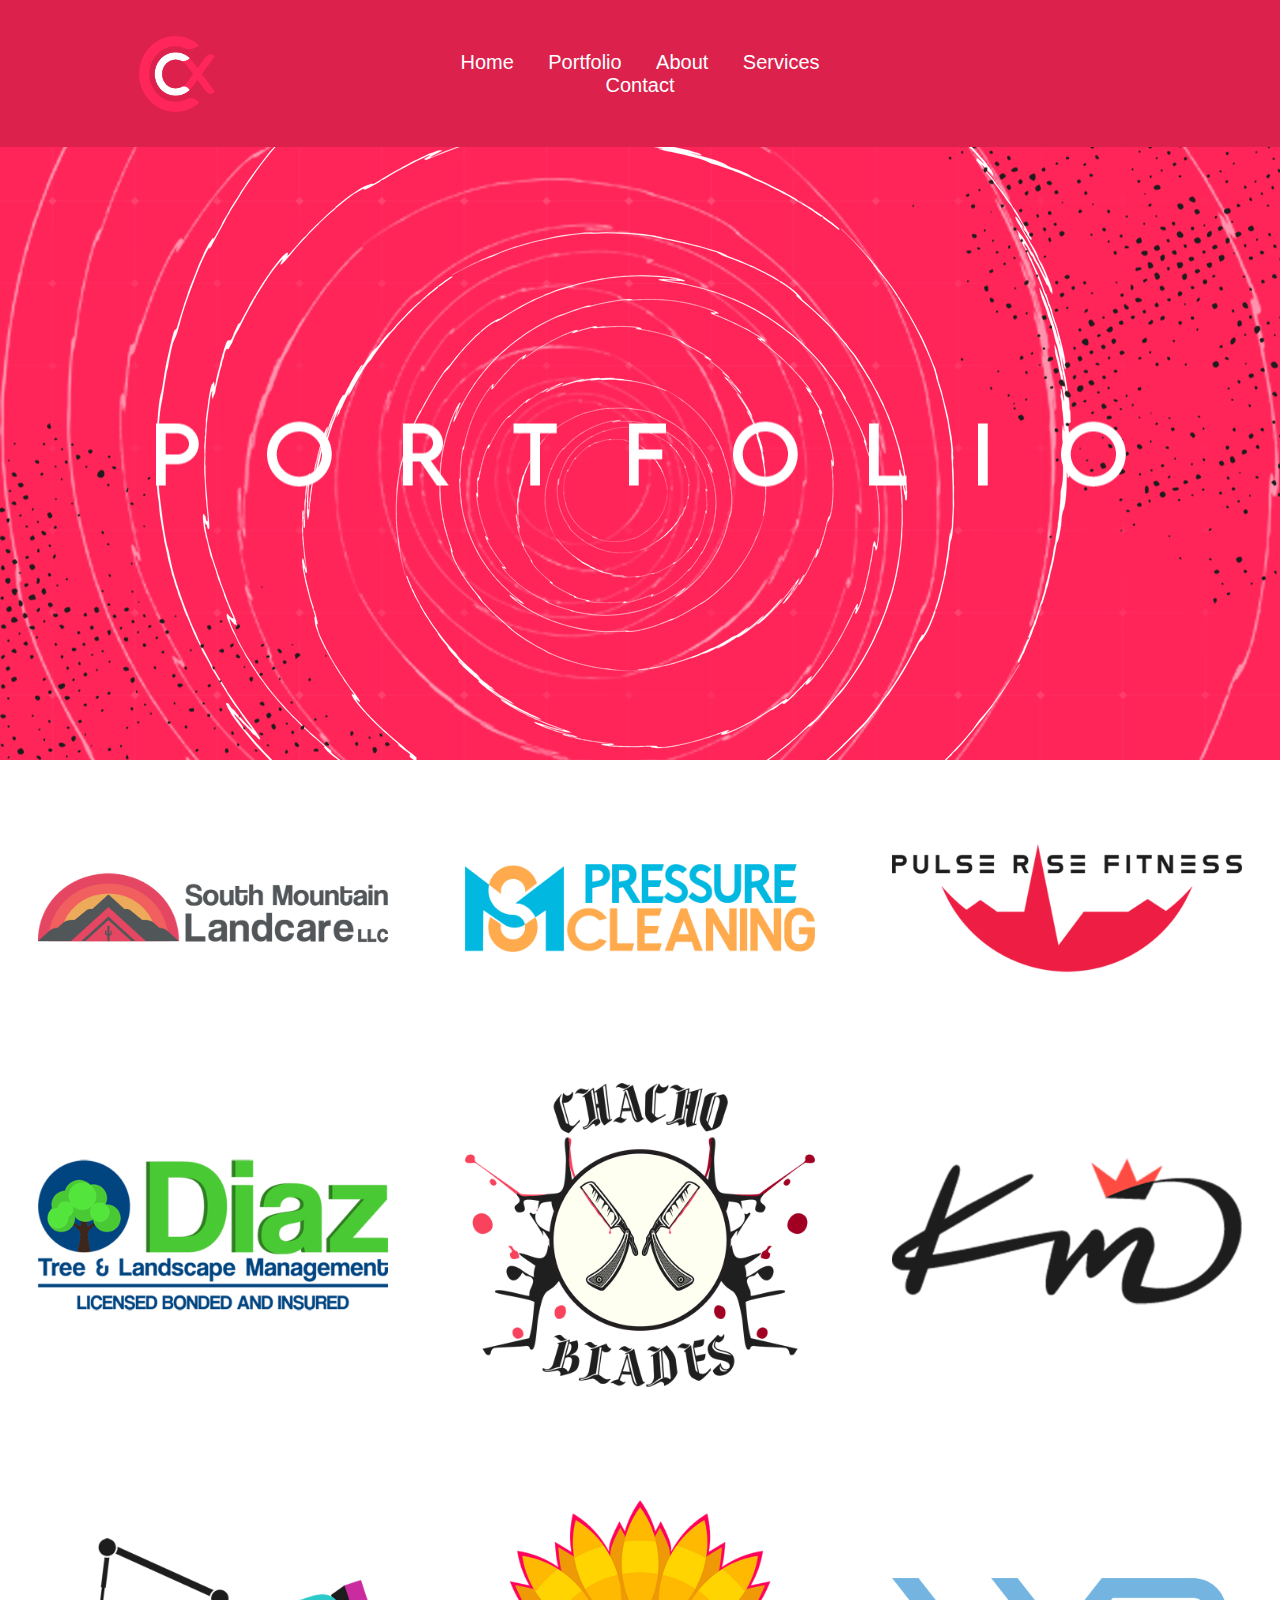
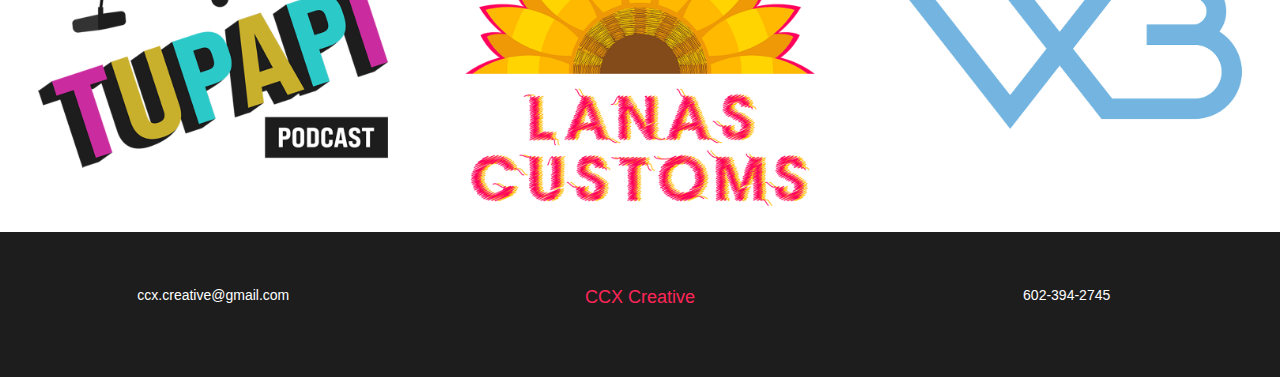
==== Portfolio.html @ 617b9283 "Add files via upload" ====
<!DOCTYPE html>
<html lang="en">
<head>
    <meta charset="UTF-8">
    <meta name="viewport" content="width=device-width, initial-scale=1.0">
    <title>Portfolio</title>
    <link rel="stylesheet" href="Pstylesheet/PortfolioSS.css">
</head>
<body>
        <!--Header-->
        <header id="home"class="header">
            <div class= "grid-container">
                <img class="logo-pos" src="Images/Logo.png" alt="logo" width="50px">
               <nav class="nav">
                    <a class="navtext" href="Index.html">Home</a>
                    <a class="navtext" href="Portfolio/Portfolio.html">Portfolio</a>
                    <a class="navtext" href="#wai">About</a>
                    <a class="navtext" href="#services">Services</a>
                    <a class="navtext" href="#footer">Contact</a>
               </nav>             
            </div>
        </header>

        <!--Section 1-->

        <section class="large-image">
            <img id="wai" class="hero-text" src="PImages/Portfolio.png" width="1184px" alt="ccxcreative">
        </section>

        <!--Section 2-->

        <div class="sec2">
            <div class="grid-container3 margin">
                <div class="center pop">
                    <img src="PImages/SouthMountainLogo.png" width="350px">
                </div>
                <div class="center pop">
                    <img src="PImages/MS Logo W Text.png" width="350px">
                </div>
                <div class="center pop">
                    <img src="PImages/Pulse Rise FitnessLogo.png" width="350px">
                </div>
            </div>

            <div href="URL_of_the_image" target="_blank" class="grid-container3 margin">
                <div class="center pop">
                    <img src="PImages/Diaz Final.png" width="350px">
                </div>
                <div class="center pop">
                    <img src="PImages/Chacho Blades.png" width="350px">
                </div>
                <div class="center pop">
                    <img src="PImages/KingMindsLogo.png" width="350px">
                </div>
            </div>

            <div class="grid-container3">
                <div class="center pop">
                    <img src="PImages/TuPapiLogo.png" width="350px">
                </div>
                <div class="center pop">
                    <img src="PImages/Lana's CustomsLogo.png" width="350px">
                </div>
                <div class="center pop">
                    <img src="PImages/WBLogo.png" width="350px">
                </div>
            </div>
        </div>


                <!--Section 3-->

    <footer id="footer" class="footer">
        <div class="grid-container4">
            <p class="ftext">ccx.creative@gmail.com</p>
            <p class="ftext" style="color: #FF2559; font-size: 18px;">CCX Creative</p>
            <p class="ftext" >602-394-2745</p>
        </div>
    
    </footer>
</body>
</html>
---- Pstylesheet/PortfolioSS.css ----
html {
    scroll-behavior: smooth;
  }

body {
    margin: 0px;
    font-family:Verdana, Geneva, Tahoma, sans-serif;
    text-decoration: none;
    background-color: #FF2659;
}

a {
    text-decoration: none;
}

/**Header**/

.grid-container {
    display: grid;
    grid-template-columns: 1fr 1fr 1fr;
    align-items: center;
    height: 147px;
}

.header { 
    height: 147px;
    background-color: #DB214C;
}

.logo-pos {
    padding-left: 139px;
    padding-top: 0px;
    width: 76px;
}

.nav {
    text-align: center;
    word-spacing: 30px;

    display: inline-block;

}
.navtext {
    color: white;
    font-size: 20px;
    font-weight: 500;
}

/**Section 1**/

.large-image {
    position: relative;
    background-image: url("../Images/section1bg.png");
    background-position: center;
    background-repeat: no-repeat;
    height: 613px;
    width: 100%;
    margin: none;
}

.hero-text {
    position: absolute;
    top: 50%;
    transform: translateY(-50%) translateX(-50%);
    left: 50%;
}

/**Section 2**/

.sec2 {
    background-color: white;
    padding-top: 5%;
}

.grid-container3 {
    display: grid;
    grid-template-columns: 1fr 1fr 1fr;
    align-items: center;
}

.center {
    margin: auto;
}

.margin {
    margin-bottom: 5%;
}

/**Section 3**/

.footer {
    height: 145px;
    width: auto;
    background-color: #1D1D1D;
}
.grid-container4 {
    display: grid;
    grid-template-columns: 1fr 1fr 1fr;
    width: 100%;
    height: 145px;
    text-align: center;
}

.ftext {
    color: white;
    font-size: 14px;
    width: auto;
    margin-top: 55px;
}

.pop {
    transition: transform .2s;
}
.pop:hover {
    transform: scale(1.25);
}
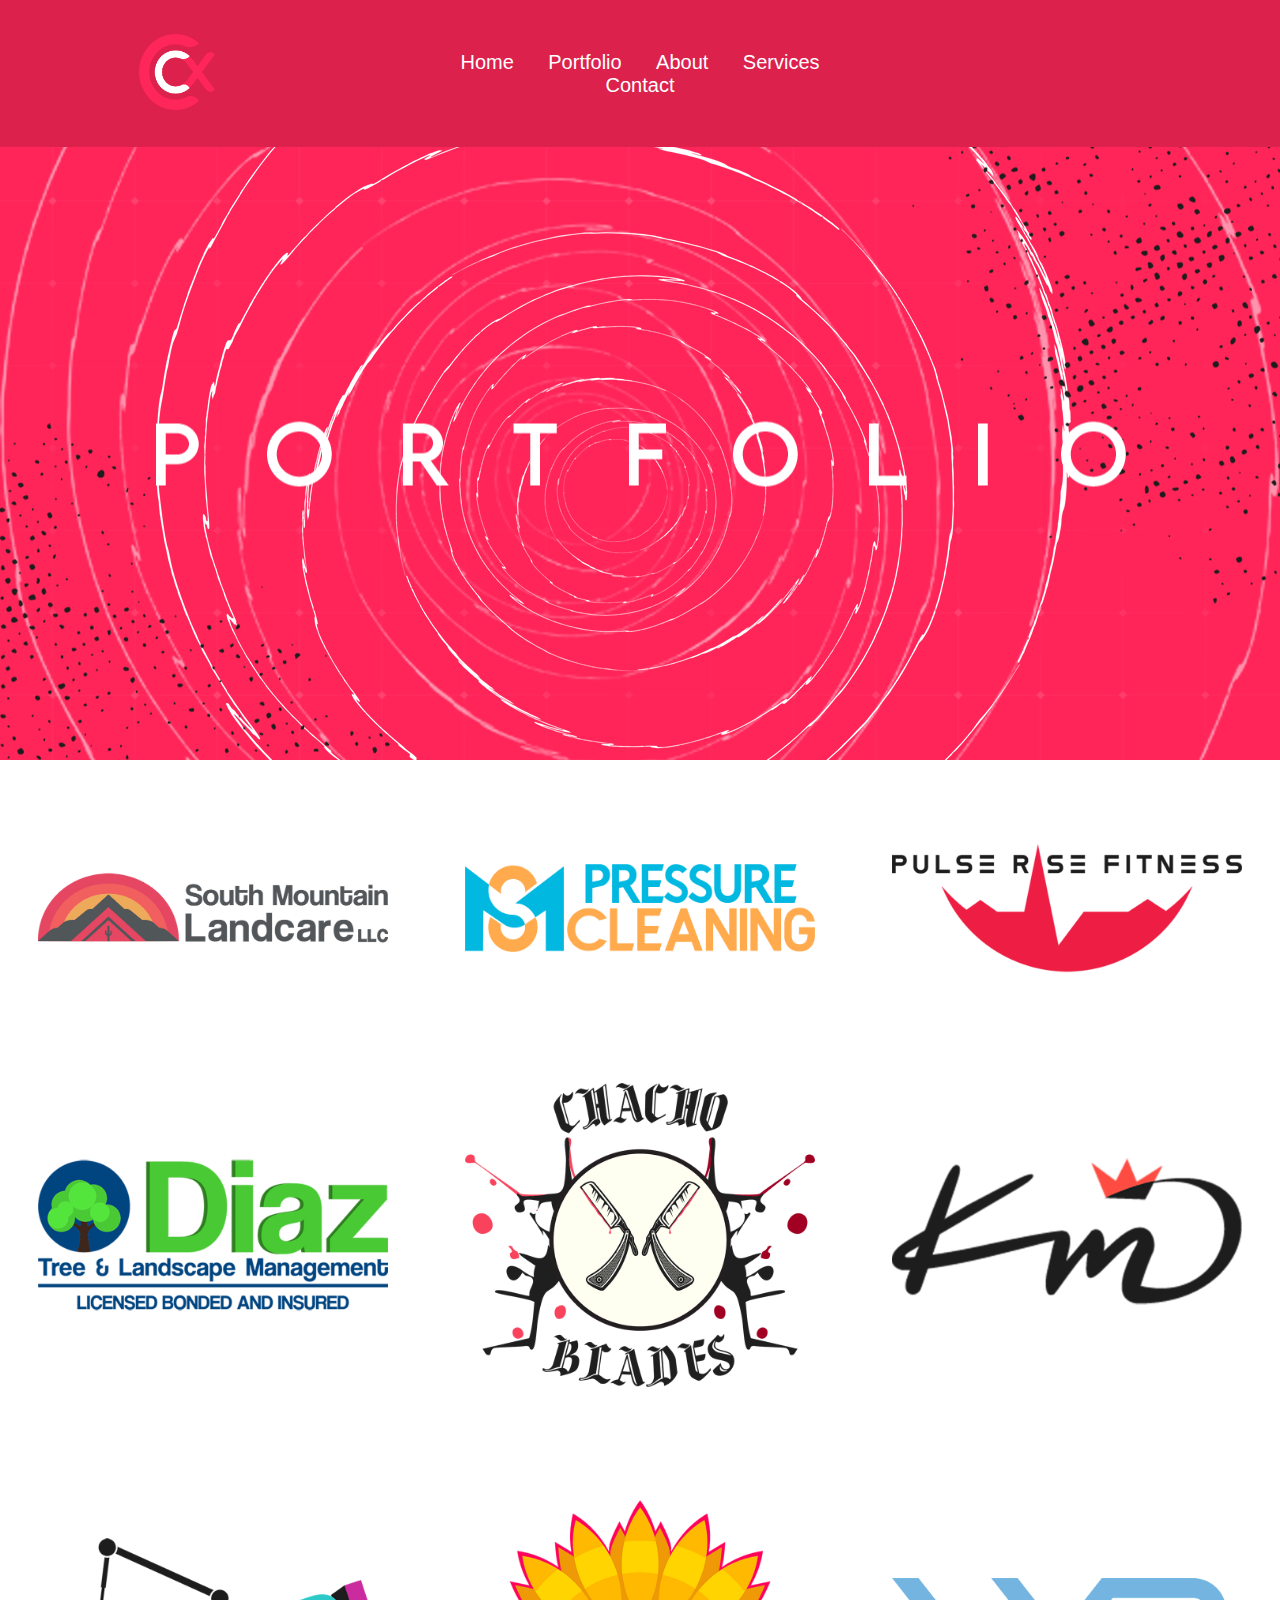
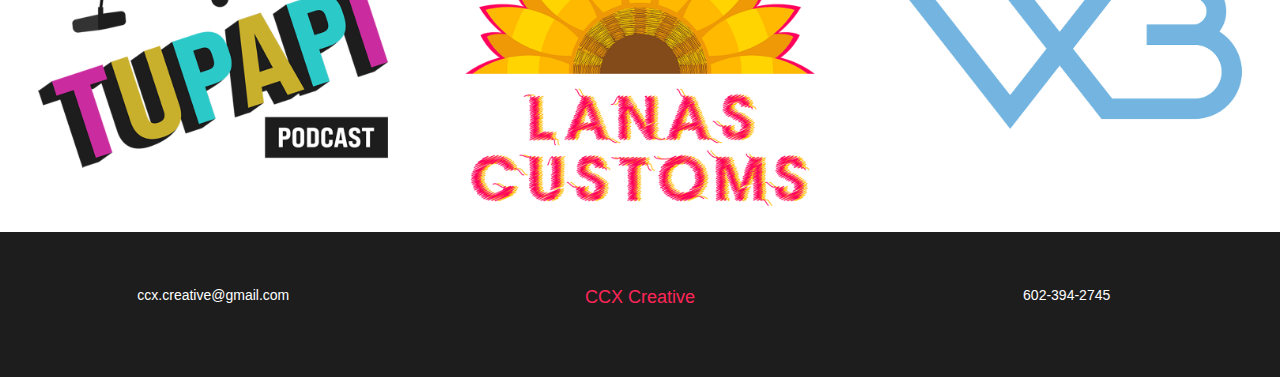
==== commit 9a741f66: "update" ====
--- a/Portfolio.html
+++ b/Portfolio.html
@@ -7,16 +7,42 @@
     <link rel="stylesheet" href="Pstylesheet/PortfolioSS.css">
 </head>
 <body>
+
+        <!-- The Popup -->
+<div id="myModal" class="modal">
+
+    <!-- Popup content -->
+  <div class="modal-content">
+    <span class="close">&times;</span>
+    <div class="modal-header">
+      Contact Us
+    </div>
+    <form id="contactForm" action="submit_form.php" method="post">
+        <input type="text" id="name" name="name" placeholder="Name">
+        <input type="email" id="email" name="email" placeholder="Email">
+        <input type="tel" id="phonenumber" maxlength="12" name="phone" placeholder="Number">
+        <textarea id="message" name="message" placeholder="Your Message Here"></textarea>
+        <input type="submit" value="Submit">
+    </form> 
+  </div>
+
+</div>
+
+
+
+
+
+
         <!--Header-->
         <header id="home"class="header">
             <div class= "grid-container">
-                <img class="logo-pos" src="Images/Logo.png" alt="logo" width="50px">
+                <a href="index.html"><img class="logo-pos" src="Images/Logo.png" alt="logo" width="50px"></a>
                <nav class="nav">
-                    <a class="navtext" href="Index.html">Home</a>
-                    <a class="navtext" href="Portfolio/Portfolio.html">Portfolio</a>
-                    <a class="navtext" href="#wai">About</a>
-                    <a class="navtext" href="#services">Services</a>
-                    <a class="navtext" href="#footer">Contact</a>
+                    <a class="navtext" href="index.html">Home</a>
+                    <a class="navtext" href="#home">Portfolio</a>
+                    <a class="navtext" href="index.html #wai">About</a>
+                    <a class="navtext" href="index.html #services">Services</a>
+                    <a class="navtext" id="myBtn">Contact</a>
                </nav>             
             </div>
         </header>
@@ -78,5 +104,7 @@
         </div>
     
     </footer>
+
+    <script src="Javascript/Script.js"></script>
 </body>
 </html>--- a/Pstylesheet/PortfolioSS.css
+++ b/Pstylesheet/PortfolioSS.css
@@ -14,6 +14,96 @@
 a {
     text-decoration: none;
 }
+
+
+
+/**PopUp**/
+
+.modal {
+    display: none; /* Hidden by default */
+    position: fixed; /* Stay in place */
+    z-index: 1; /* Sit on top */
+    left: 0;
+    top: 0;
+    width: 100%; /* Full width */
+    height: 100%; /* Full height */
+    overflow: auto; /* Enable scroll if needed */
+    background-color: rgb(0,0,0); /* Fallback color */
+    background-color: rgba(0,0,0,0.4); /* Black w/ opacity */
+  }
+
+  /* Modal Content */
+.modal-content {
+    background-image: url("../PImages/popup.png");
+    background-position: center;
+    margin: 15% auto; /* 15% from the top and centered */
+    padding: 88px;
+    width: 15%; /* Could be more or less, depending on screen size */
+    border-radius: 36px; /* Rounded corners */
+    position: relative; /* For absolute positioning of the close button */
+  }
+
+  .modal-header {
+    font-size: 32px;
+    margin-bottom: 26px;
+    font-weight: 550;
+    text-align: center;
+    color: #FF2659;
+  }
+  
+  /* The Close Button */
+  .close {
+    color: #aaa;
+    position: absolute;
+    top: 10px;
+    right: 25px;
+    font-size: 30px;
+    font-weight: bold;
+  }
+  
+  .close:hover,
+  .close:focus {
+    color: black;
+    text-decoration: none;
+    cursor: pointer;
+  }
+
+input[type="text"],
+input[type="email"],
+input[type="tel"],
+textarea {
+  width: calc(100% - 20px); /* Full width minus padding */
+  padding: 10px; /* Some padding inside the input */
+  margin-bottom: 26px; /* Spacing between each field */
+  border: 3px solid #6C6C6C; /* Light grey border */
+  border-radius: 4px; /* Slightly rounded borders for the input fields */
+}
+
+input[type="submit"] {
+  width: 100%;
+  padding: 10px;
+  background-color: #ff2659; /* Pink background color */
+  border: none;
+  border-radius: 20px; /* Rounded pill shape */
+  color: white;
+  font-size: 18px;
+  cursor: pointer;
+  transition: background-color 0.3s ease;
+}
+
+input[type="submit"]:hover {
+  background-color: #e0214f; /* Slightly darker pink on hover */
+}
+
+/* Responsive adjustments */
+@media (max-width: 768px) {
+  .modal-content {
+    width: 80%; /* Make modal wider on smaller screens */
+  }
+}
+
+
+
 
 /**Header**/
 
